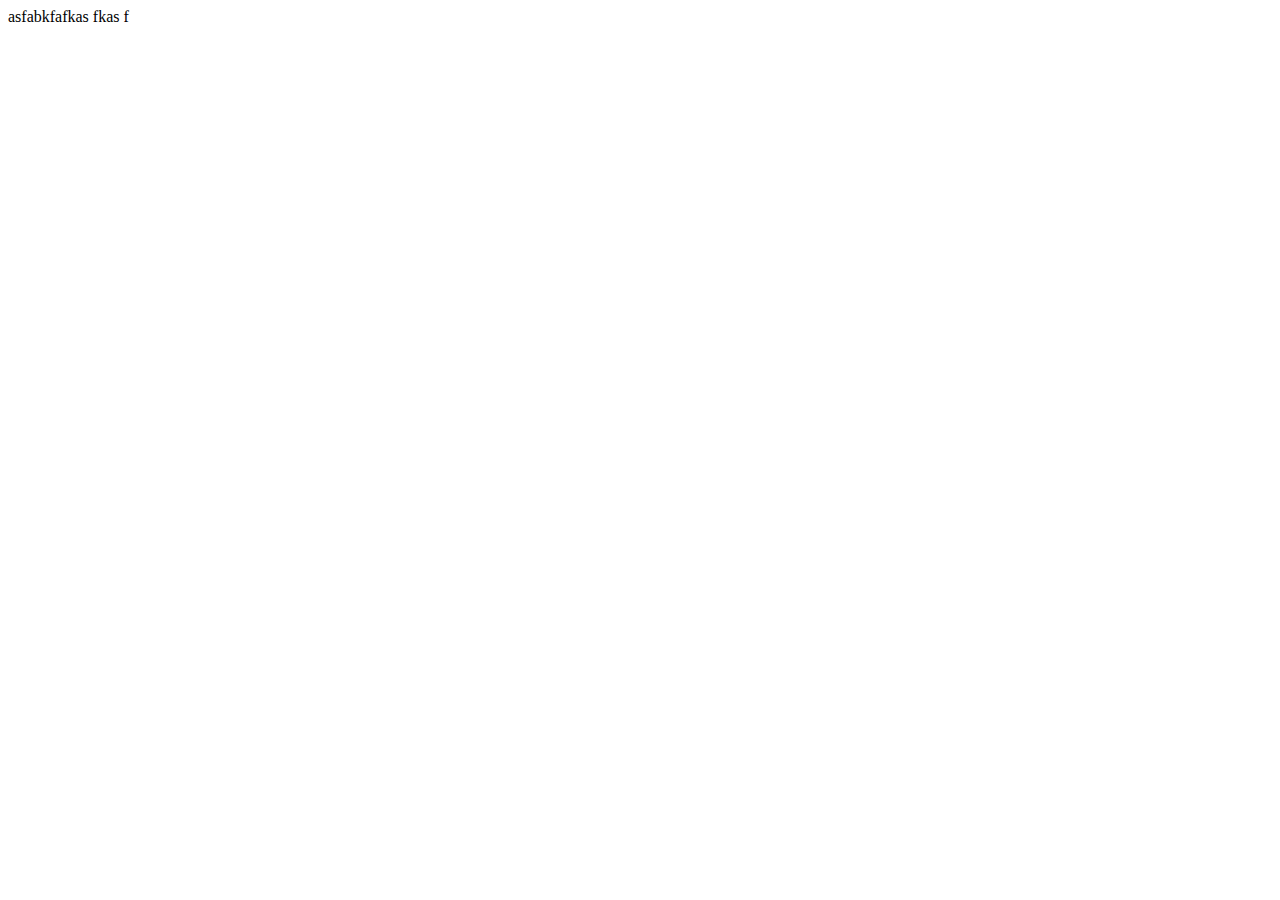
==== index.html @ 347a5a62 "Create index.html" ====
<!DOCTYPE html>
<html lang="en">
<head>
    <meta charset="UTF-8">
    <meta http-equiv="X-UA-Compatible" content="IE=edge">
    <meta name="viewport" content="width=device-width, initial-scale=1.0">
    <title>Document</title>
</head>
<body>
    asfabkfafkas fkas f
</body>
</html>
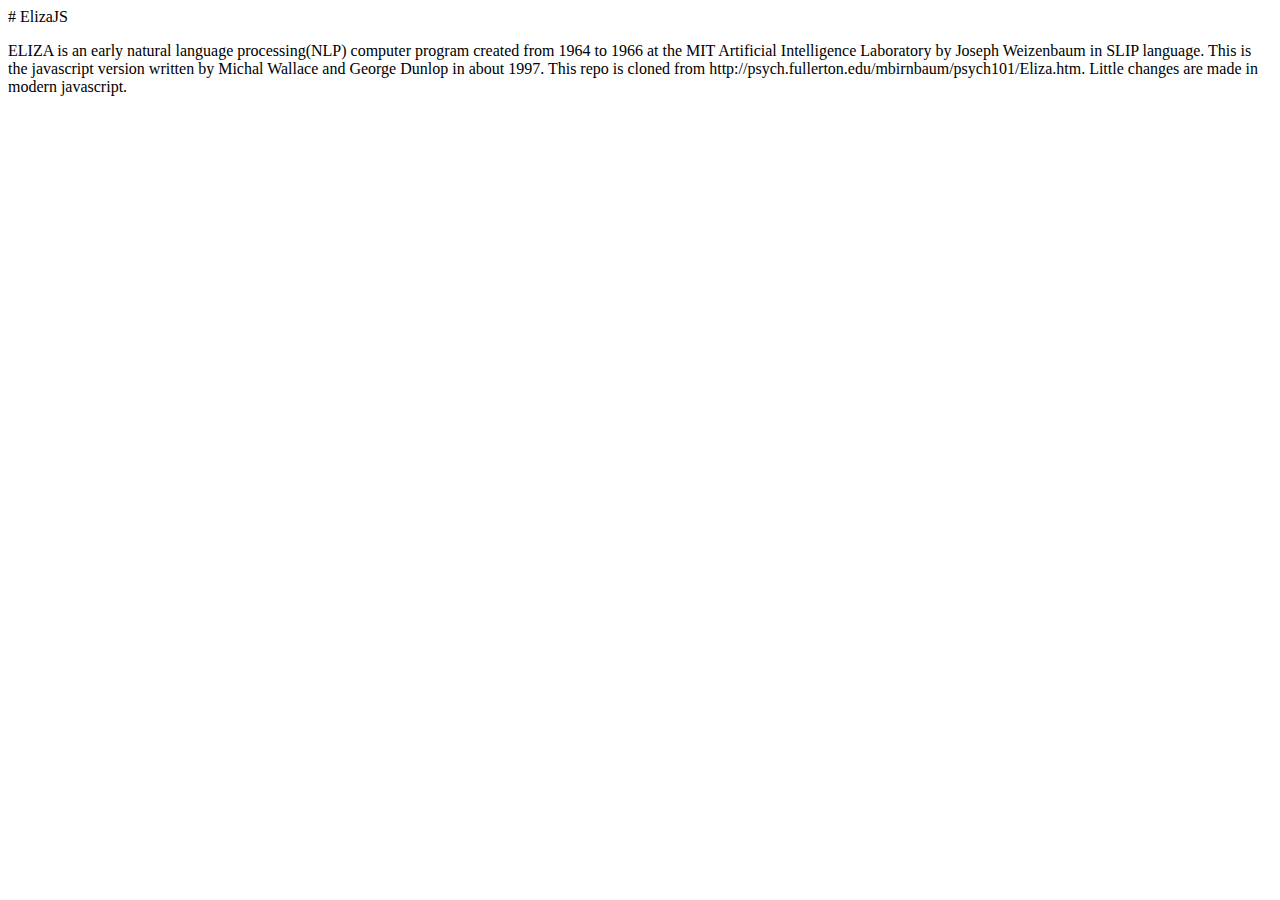
==== commit dd933154: "Created index.html" ====
--- a/index.html
+++ b/index.html
@@ -2,11 +2,18 @@
 <html lang="en">
 <head>
     <meta charset="UTF-8">
-    <meta http-equiv="X-UA-Compatible" content="IE=edge">
     <meta name="viewport" content="width=device-width, initial-scale=1.0">
     <title>Document</title>
 </head>
 <body>
-    asfabkfafkas fkas f
+    # ElizaJS
+    <p>ELIZA is an early natural language processing(NLP) computer program created from 1964 to 1966 at the MIT Artificial
+    Intelligence Laboratory by Joseph Weizenbaum in SLIP language. This is the javascript version written by Michal Wallace
+    and George Dunlop in about 1997.
+    
+    This repo is cloned from http://psych.fullerton.edu/mbirnbaum/psych101/Eliza.htm. Little changes are made in modern
+    javascript.
+    </p>
+
 </body>
 </html>